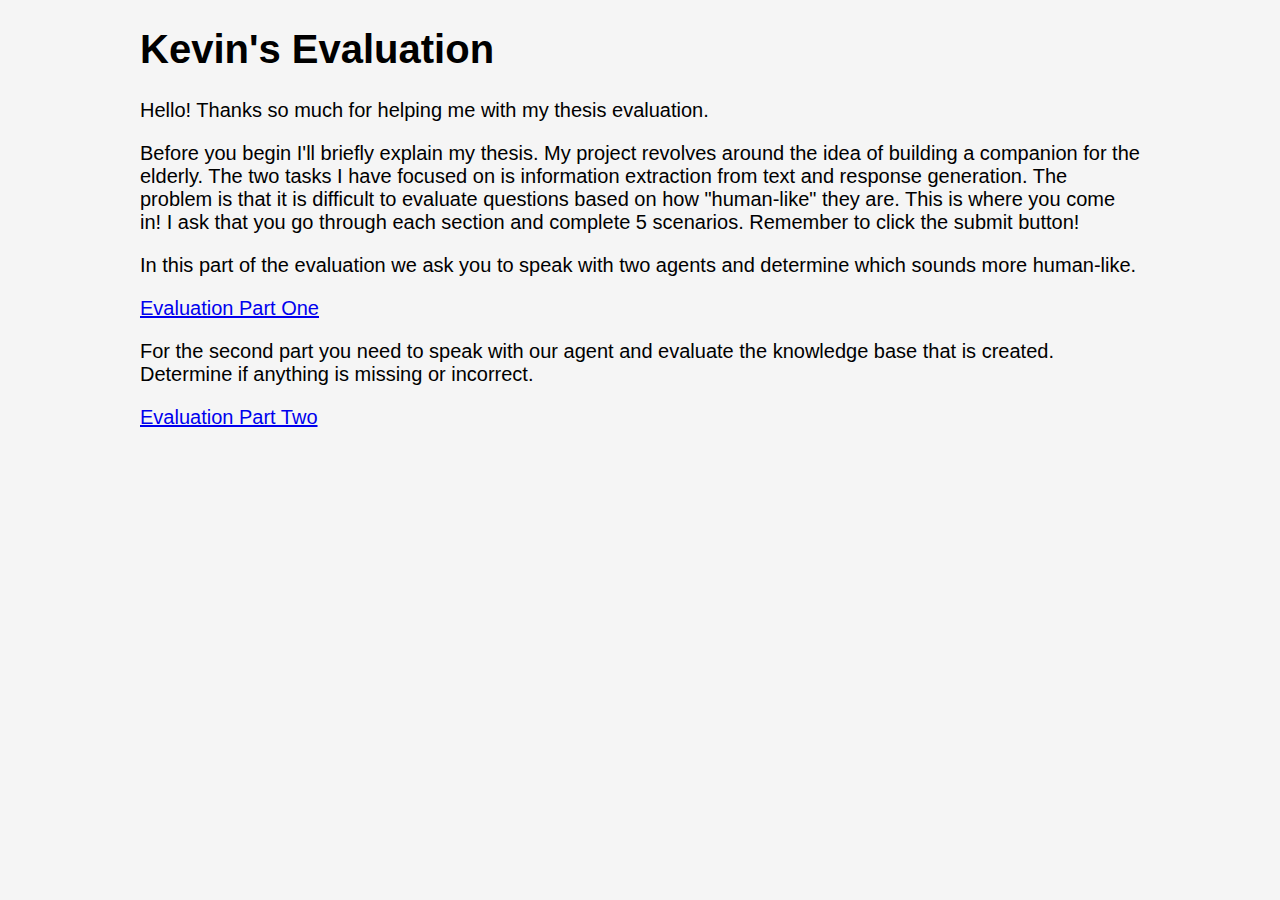
==== evaluate/index.html @ 7a10b388 "updated evaluation user interface" ====
<!DOCTYPE html>

<html>
    <head>
        <title>Question Evaluation</title>
        <link rel="stylesheet" media="screen" href="../stylesheets/evaluate.css">
        <link rel="stylesheet" media="screen" href="../stylesheets/questions.css">
        <link rel="shortcut icon" type="image/png" href="../images/favicon.png">
        <script src="../javascripts/jquery-1.7.1.min.js"></script>
        <meta charset = utf-8 />
    </head>
	<body>
	
		<style>
		#content {
			margin: 0 auto;
			width: 1000px;
			font-size:  20px;
		}
		</style>
		<div id="wrapper">		
			<div id="content">
				<h1>Kevin's Evaluation</h1>

				<p>Hello! Thanks so much for helping me with my thesis evaluation.</p>
				<p>Before you begin I'll briefly explain my thesis.  My project revolves around the idea of building a companion for the elderly.  The two tasks I have focused on is information extraction from text and response generation.  The problem is that it is difficult to evaluate questions based on how "human-like" they are.  This is where you come in!  I ask that you go through each section and complete 5 scenarios.  Remember to click the submit button!</p>
				
                <p>In this part of the evaluation we ask you to speak with two agents and determine which sounds more human-like.</p>	
				<p><a href="partone/partone.html">Evaluation Part One</a></p>

                <p>For the second part you need to speak with our agent and evaluate the knowledge base that is created.  Determine if anything is missing or incorrect.</p>
				<p><a href="parttwo/parttwo.html">Evaluation Part Two</a></p>
			</div>
		</div>
	</body>
</html>
---- stylesheets/evaluate.css ----
body {
	background-color: #F5F5F5;
	font-family: Arial, Helvetica, sans-serif;
}

#model-a-input {
	border: 1px solid black;
	border-radius:5px;
	border-bottom-right-radius:0;
	border-top-right-radius:0;
	background: #ddd;
	padding: 5px;
	position: absolute;
	width: 465px;
    background-repeat: no-repeat;
    text-indent: 15px;
    height: 30px;
    box-shadow: inset 0 0 2px #000000;
}

#model-a-button {
	border: 1px solid black;
	position: absolute;
	width: 45px;
	height: 42px;
	box-shadow: inset 0 0 2px #000000;
	border-bottom-right-radius:5px;
	border-top-right-radius:5px;
	background-image: url(../images/chat-search.png);
	bottom: 5px;
}

#model-b-input {
	border: 1px solid black;
	border-radius:5px;
	border-bottom-right-radius:0;
	border-top-right-radius:0;
	background: #ddd;
	padding: 5px;
	position: absolute;
	width: 465px;
    background-repeat: no-repeat;
    text-indent: 15px;
    height: 30px;
    box-shadow: inset 0 0 2px #000000;
}

#model-b-button {
	border: 1px solid black;
	position: absolute;
	width: 45px;
	height: 42px;
	box-shadow: inset 0 0 2px #000000;
	border-bottom-right-radius:5px;
	border-top-right-radius:5px;
	background-image: url(../images/chat-search.png);
}

input[type="text"], input[type="password"], textarea, select { 
    outline: none;
}

#model-a {
	background-color: #fff;
	height: 500px;
	position: absolute;
	-moz-box-shadow:    inset 0 0 5px #333;
    -webkit-box-shadow: inset 0 0 5px #333;
    box-shadow:         inset 0 0 5px #333;
    padding: 10px;
    border-radius:5px;
}

#model-a-header {
	background-color: #555;
	color: whitesmoke;
	height: 50px;
}

#model-a-body {
	height: 450px;
	overflow-y: auto;
}

#model-b {
	background-color: #fff;
	height: 500px;
	position: absolute;
	-moz-box-shadow:    inset 0 0 5px #333;
    -webkit-box-shadow: inset 0 0 5px #333;
    box-shadow:         inset 0 0 5px #333;
    padding: 10px;
    border-radius:5px;
}

#model-b-header {
	background-color: #555;
	color: whitesmoke;
	height: 50px;
}

#model-b-body {
	height: 450px;
	overflow-y: auto;
}

#submit-result {
	position: absolute;
	bottom:10px;
}

.title {
	color:red;
	font-style:italic;
}

.desc {
	color: #aaa;
	font-style:italic;
	font-size: 16px;
}

#thumbs {
	width: 800px;
	margin: 0 auto;
	border-spacing: 10px;
}

.scenario-thumb {
	width: 200px;
	height: 250px;
	border-radius:5px;
	border: 1px solid #656565;

	margin-right: 10px;
	-moz-box-shadow:    inset 0 0 5px #333;
    -webkit-box-shadow: inset 0 0 5px #333;
    box-shadow:         inset 0 0 5px #333;
    font-size: 54px;
    text-align: center;
    vertical-align: middle;
    display: table-cell;
    color: #656565;
  
}

.scenario-thumb:hover {
	cursor: pointer;
	border: 1px solid black;
	color: black;
	-moz-box-shadow:    inset 0 0 5px #000;
    -webkit-box-shadow: inset 0 0 5px #000;
    box-shadow:         inset 0 0 5px #000;	
}

.odd {
	color: #333;
}

.even {
	color: #222;
}

.ana-button {
	width: 100px;
}

#evaluation {
    position: absolute;
    bottom: 0;
    left: 0;
    background-color: #555;
    width: 100%;
    color: white;
}

#submit-text {
	width: 500px;
}

#evaluation th {
	border: none;
}

#evaluation td, th {
    padding: 10px;
}


/*****************************************************************************

Knowledge Base

*****************************************************************************/

#cy {
    position: absolute;
    left: 0;
    top: 0;
}

#mask {
    display: none;
    position: absolute;
    background-color: rgba(0, 0, 0, 0.8);
    z-index: 999;
    top: 0;
    left: 0;
}

#popup {
    position: absolute;
    background-color: rgba(255, 255, 255, 1);
    z-index:9999;
    -webkit-border-radius: 10px;
    -moz-box-shadow: 0px 0px 25px #000;
    -webkit-box-shadow: 0px 0px 25px #000;
    box-shadow: 0px 0px 25px #000;
}

#close {
    position: absolute;
    top: -25px;
    right: -25px;
}

#close:hover {
    cursor: pointer;
}

#load {
    position: absolute;
    bottom: 5px;
    left: 5px;
}

#events {
    position: absolute;
    top: 10px;
    right: 10px;
    border: 1px solid black;
    border-collapse: collapse;
    width: 480px;
}

#events td, th {
    border: 1px solid black;
    padding: 10px;
}


/*********************
poopup
**********************/
#events-div {
    height: 200px;
    max-height: 200px;
    overflow-y: scroll;
    position: absolute;
    top: 0px;
    right: 15px;
}

#event {
    border: 1px solid black;
    border-collapse: collapse;
    width: 100%;
}

#event td, th {
    border: 1px solid black;
    padding: 10px;
}

#medical-div {
    height: 200px;
    max-height: 200px;
    overflow-y: scroll;
    position: absolute;
    top: 200px;
    right: 15px;
}

#medcl {
    border: 1px solid black;
    border-collapse: collapse;
    width: 100%;
}

#medcl td, th {
    border: 1px solid black;
    padding: 10px;
}

#daily-div {
	height: 200px;
    max-height: 200px;
    overflow-y: scroll;
    position: absolute;
    top: 400px;
    right: 15px;
}

#daily {
    border: 1px solid black;
    border-collapse: collapse;
    width: 100%;
}

#daily td, th {
    border: 1px solid black;
    padding: 10px;
}
---- stylesheets/questions.css ----
body {
	padding: 0;
	margin: 0;
}

#dialogue {
	background-color: #fff;
	height: 300px;
	position: absolute;
	top: 150px;
	-moz-box-shadow:    inset 0 0 5px #333;
    -webkit-box-shadow: inset 0 0 5px #333;
    box-shadow:         inset 0 0 5px #333;
    padding: 10px;d
    border-radius:5px;
}

#dialogue-header {
	background-color: #555;
	color: whitesmoke;
	height: 50px;
}

#dialogue-body {
	height: 250px;
	overflow-y: auto;
}

#questions {
	background-color: #fff;
	height: 250px;
	position: absolute;
	top: 500px;
	-moz-box-shadow:    inset 0 0 5px #333;
    -webkit-box-shadow: inset 0 0 5px #333;
    box-shadow:         inset 0 0 5px #333;
    padding: 10px;
    border-radius:5px;
}

#questions-header {
	background-color: #555;
	color: whitesmoke;
	height: 50px;
}

#questions-body {
	height: 200px;
	overflow-y: auto;
}

#question-table td {
	padding: 5px;
}

#toolbar {
	margin:0;
	height: 50px;
	background-color: white;
}

#next-button {
	position:absolute;
	top: 60px;
}

#home-button {
	position:absolute;
	top: 60px;
}
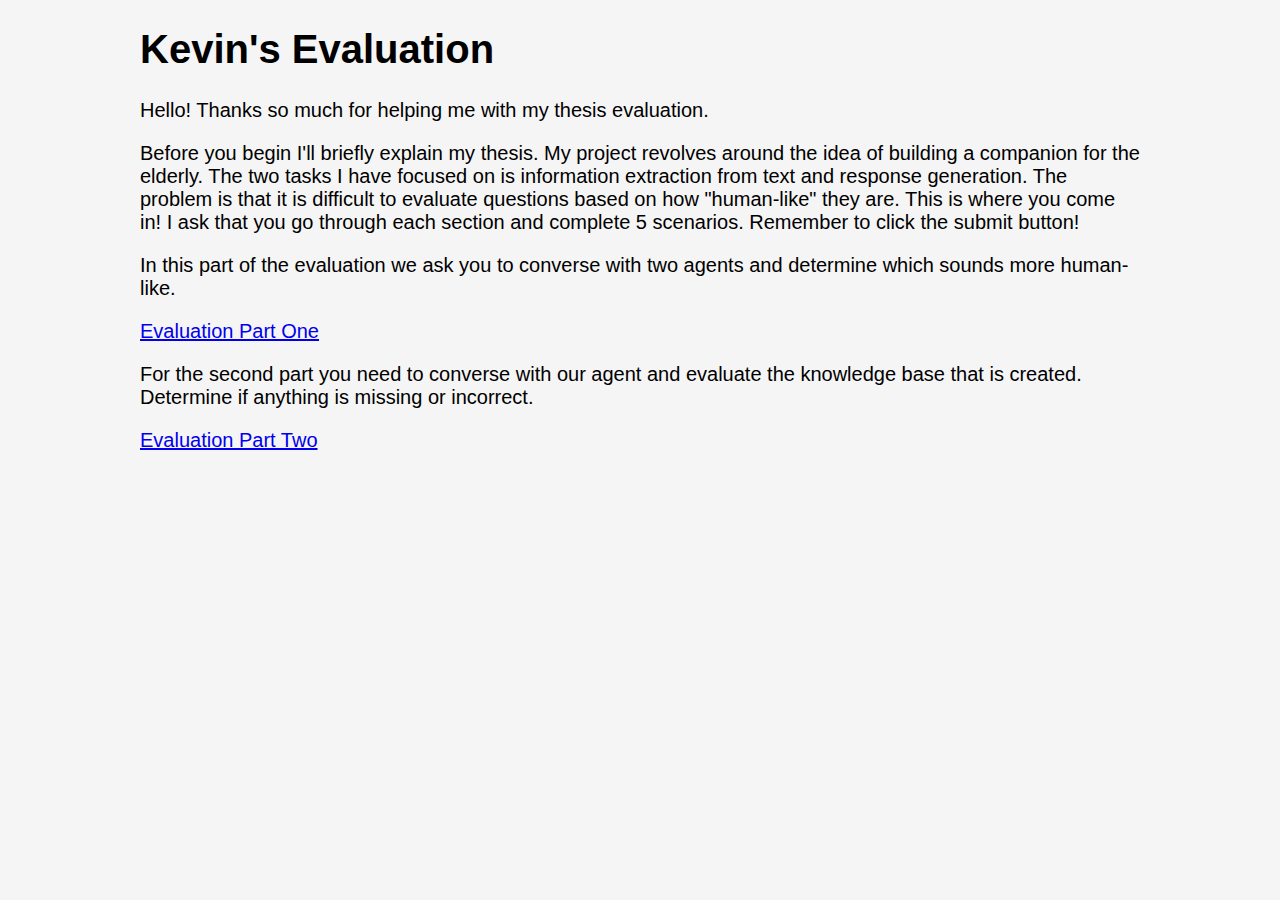
==== commit d6ff9b26: "ugh" ====
--- a/evaluate/index.html
+++ b/evaluate/index.html
@@ -25,10 +25,10 @@
 				<p>Hello! Thanks so much for helping me with my thesis evaluation.</p>
 				<p>Before you begin I'll briefly explain my thesis.  My project revolves around the idea of building a companion for the elderly.  The two tasks I have focused on is information extraction from text and response generation.  The problem is that it is difficult to evaluate questions based on how "human-like" they are.  This is where you come in!  I ask that you go through each section and complete 5 scenarios.  Remember to click the submit button!</p>
 				
-                <p>In this part of the evaluation we ask you to speak with two agents and determine which sounds more human-like.</p>	
+                <p>In this part of the evaluation we ask you to converse with two agents and determine which sounds more human-like.</p>	
 				<p><a href="partone/partone.html">Evaluation Part One</a></p>
 
-                <p>For the second part you need to speak with our agent and evaluate the knowledge base that is created.  Determine if anything is missing or incorrect.</p>
+                <p>For the second part you need to converse with our agent and evaluate the knowledge base that is created.  Determine if anything is missing or incorrect.</p>
 				<p><a href="parttwo/parttwo.html">Evaluation Part Two</a></p>
 			</div>
 		</div>
--- a/stylesheets/evaluate.css
+++ b/stylesheets/evaluate.css
@@ -310,4 +310,17 @@
 #daily td, th {
     border: 1px solid black;
     padding: 10px;
+}
+
+#loading {
+    position: absolute;
+    top: 0;
+    left: 0;
+    display: none;
+    z-index:9999;
+    background-color: rgba(0, 0, 0, 0.8);
+}
+
+#loading-gif {
+    position: absolute;
 }